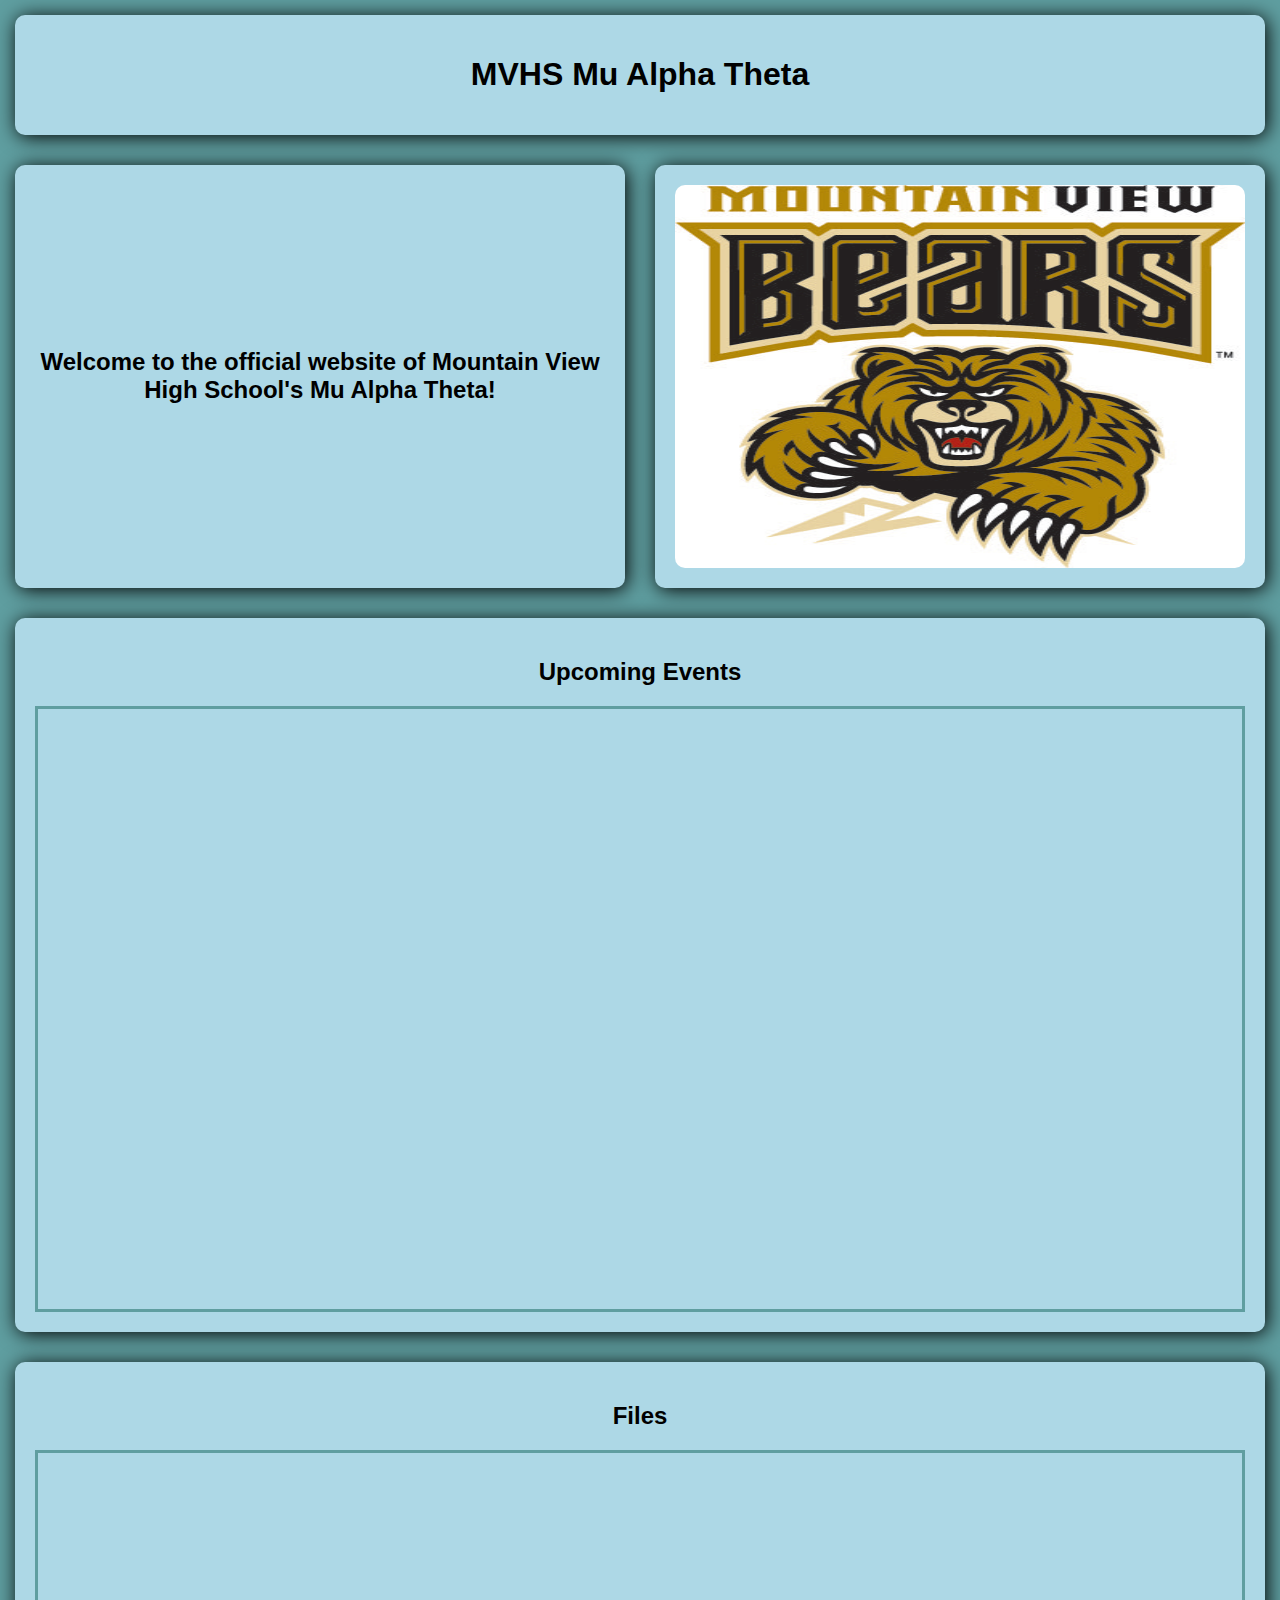
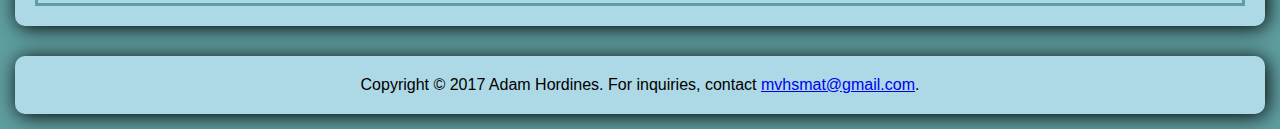
==== index.html @ aa18f99e "Initial Site Template" ====
<!DOCTYPE html>
<html lang="en">

<head>
  <meta charset="UTF-8">
  <meta name="viewport" content="width=device-width, initial-scale=1.0">
  <script type="text/javascript" src="index.js"></script>
  <link rel="stylesheet" type="text/css" href="style.css">
</head>

<body>
  <header class="panel">
    <h1>MVHS Mu Alpha Theta</h1>
  </header>
  <section class="f1 col">
    <div class="f1 row">
      <div class="f1 col panel">
        <div class="txt">
          <h2 id="message">Welcome to the official website of Mountain View High School's Mu Alpha Theta!</h2>
        </div>
      </div>
      <div class="f1 col panel">
        <img src="MVHS.jpg"></img>
      </div>
    </div>
    <div class="f1 col panel">
      <h2>Upcoming Events</h2>
      <iframe src="https://calendar.google.com/calendar/b/1/embed?showPrint=0&amp;showTz=0&amp;height=600&amp;wkst=1&amp;&amp;src=mvhsmat%40gmail.com&amp;" class="f1" style="min-height: 600px"></iframe>
    </div>
    <div class="f1 col panel">
      <h2>Files</h2>
      <iframe src="https://drive.google.com/embeddedfolderview?id=1UsePRKYCKPt8ZTwkBeN-3lfRFg0bLnSQ#list" class="f1"></iframe>
    </div>
  </section>
  <footer class="panel">
    Copyright © 2017 Adam Hordines. For inquiries, contact <a href=mailto:mvhsmat@gmail.com>mvhsmat@gmail.com</a>.
  </footer>
</body>

</html>
---- style.css ----
html {
  height: 100%;
}

body {
  background: cadetblue;
  font-family: sans-serif;
  margin: 0;
  text-align: center;
  min-height: 100%;
  display: flex;
  flex-direction: column;
  vertical-align: middle;
}

iframe {
  border: 3px solid cadetblue;
  overflow-x: hidden;
  overflow-y: auto;
}

img {
  border-radius: 10px;
}

section {
  display: flex;
  flex: 1;
  flex-wrap: wrap;
}

.panel {
  background: lightblue;
  margin: 15px;
  padding: 20px;
  box-shadow: 2px 2px 20px black;
  border-radius: 10px;
  border-style: none;
}

.col {
  flex-direction: column;
}

.row, .col {
  display: flex;
  flex-wrap: wrap;
}

.f1 {
  flex: 1;
}

.panel div.f1 {
  margin: 5px;
}

.txt {
  margin: auto 0;
}
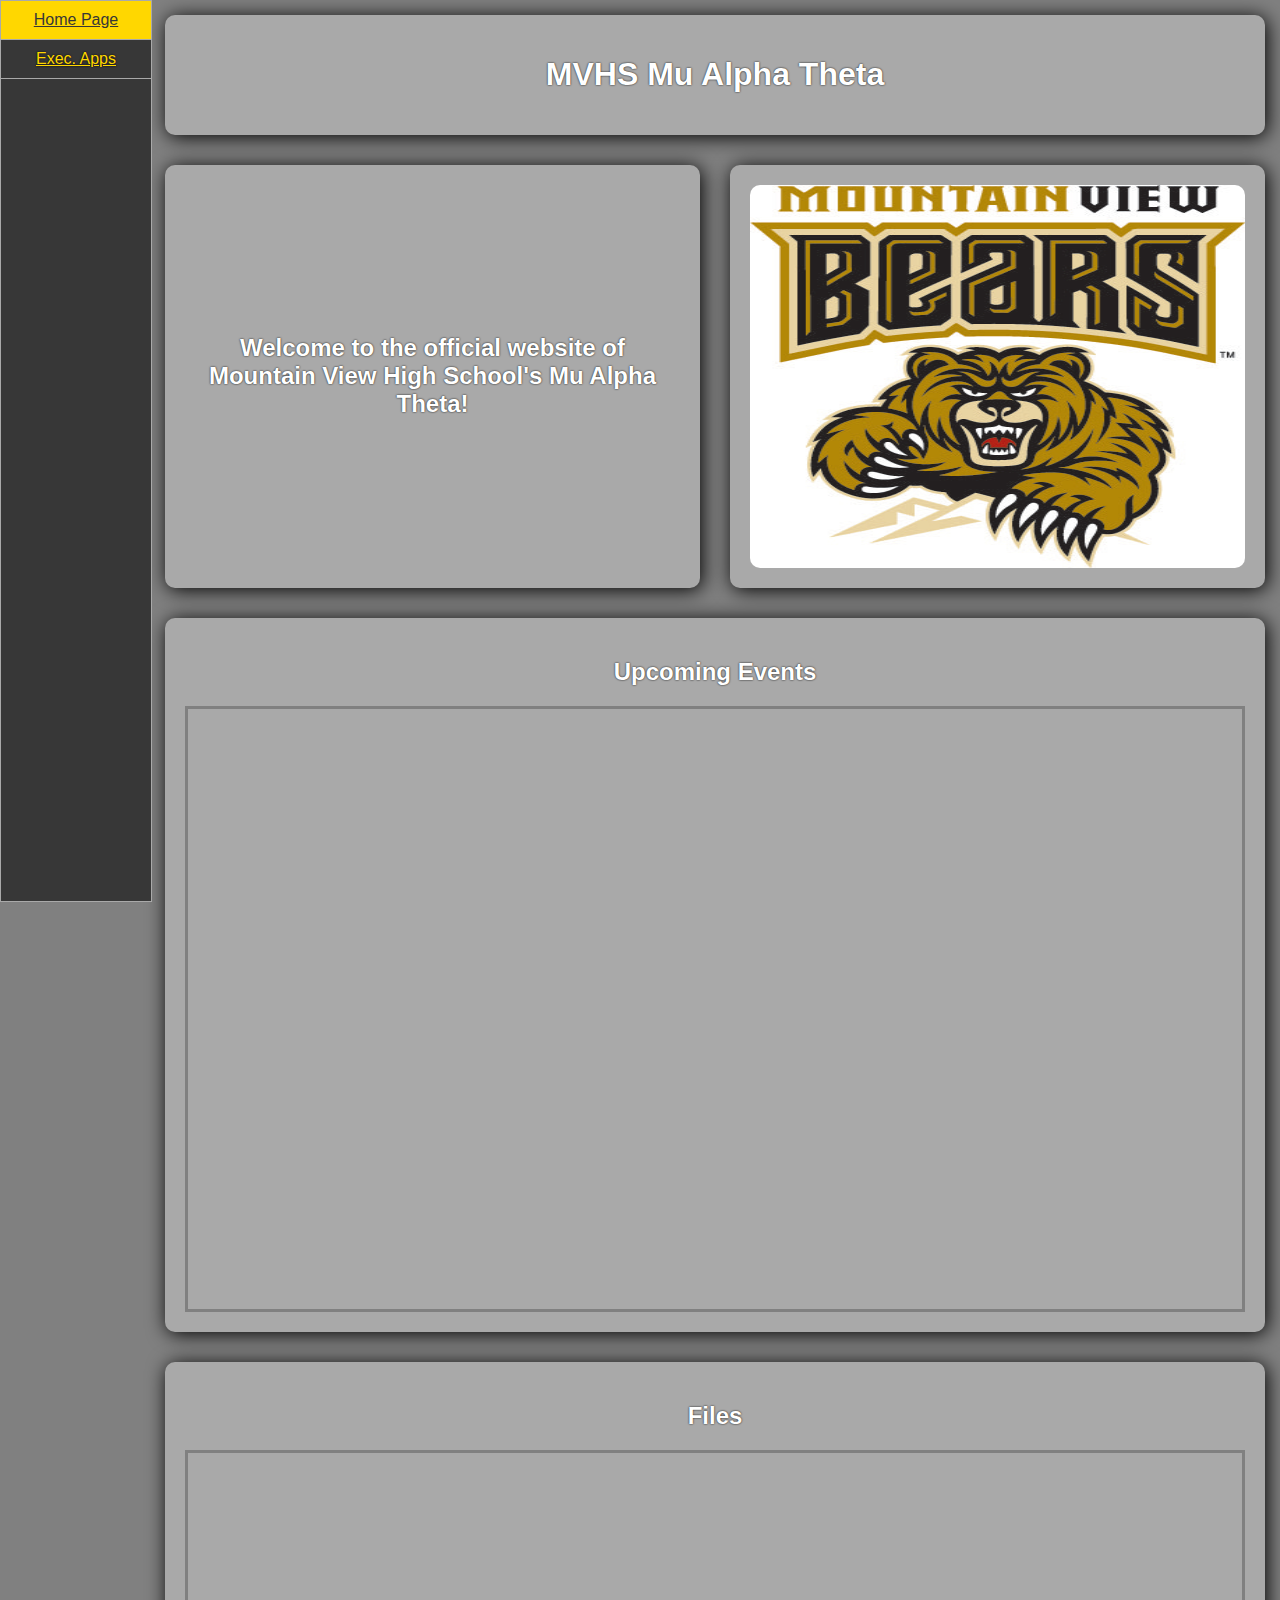
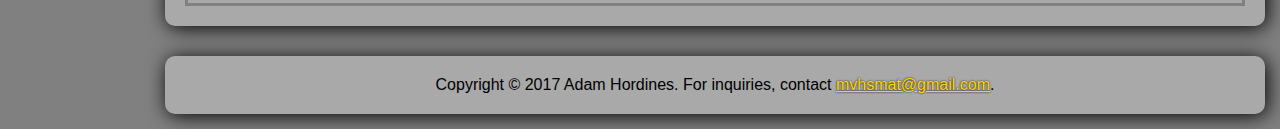
==== commit 82bd145b: "exec application, nav bar, and style change" ====
--- a/index.html
+++ b/index.html
@@ -9,32 +9,38 @@
 </head>
 
 <body>
-  <header class="panel">
-    <h1>MVHS Mu Alpha Theta</h1>
-  </header>
-  <section class="f1 col">
-    <div class="f1 row">
-      <div class="f1 col panel">
-        <div class="txt">
-          <h2 id="message">Welcome to the official website of Mountain View High School's Mu Alpha Theta!</h2>
+  <ul class="nav">
+    <li class="current"><a href="../">Home Page</a></li>
+    <li><a href="../ExecApp">Exec. Apps</a></li>
+  </ul>
+  <div class="main">
+    <header class="panel">
+      <h1>MVHS Mu Alpha Theta</h1>
+    </header>
+    <section class="f1 col">
+      <div class="f1 row">
+        <div class="f1 col panel">
+          <div class="txt">
+            <h2 id="message">Welcome to the official website of Mountain View High School's Mu Alpha Theta!</h2>
+          </div>
+        </div>
+        <div class="f1 col panel">
+          <img src="MVHS.jpg"></img>
         </div>
       </div>
       <div class="f1 col panel">
-        <img src="MVHS.jpg"></img>
+        <h2>Upcoming Events</h2>
+        <iframe src="https://calendar.google.com/calendar/b/1/embed?showPrint=0&amp;showTz=0&amp;height=600&amp;wkst=1&amp;&amp;src=mvhsmat%40gmail.com&amp;" class="f1" style="min-height: 600px"></iframe>
       </div>
-    </div>
-    <div class="f1 col panel">
-      <h2>Upcoming Events</h2>
-      <iframe src="https://calendar.google.com/calendar/b/1/embed?showPrint=0&amp;showTz=0&amp;height=600&amp;wkst=1&amp;&amp;src=mvhsmat%40gmail.com&amp;" class="f1" style="min-height: 600px"></iframe>
-    </div>
-    <div class="f1 col panel">
-      <h2>Files</h2>
-      <iframe src="https://drive.google.com/embeddedfolderview?id=1UsePRKYCKPt8ZTwkBeN-3lfRFg0bLnSQ#list" class="f1"></iframe>
-    </div>
-  </section>
-  <footer class="panel">
-    Copyright © 2017 Adam Hordines. For inquiries, contact <a href=mailto:mvhsmat@gmail.com>mvhsmat@gmail.com</a>.
-  </footer>
+      <div class="f1 col panel">
+        <h2>Files</h2>
+        <iframe src="https://drive.google.com/embeddedfolderview?id=1UsePRKYCKPt8ZTwkBeN-3lfRFg0bLnSQ#list" class="f1"></iframe>
+      </div>
+    </section>
+    <footer class="panel">
+      Copyright © 2017 Adam Hordines. For inquiries, contact <a href=mailto:mvhsmat@gmail.com>mvhsmat@gmail.com</a>.
+    </footer>
+  </div>
 </body>
 
 </html>--- a/style.css
+++ b/style.css
@@ -3,7 +3,7 @@
 }
 
 body {
-  background: cadetblue;
+  background-color: Gray;
   font-family: sans-serif;
   margin: 0;
   text-align: center;
@@ -14,7 +14,7 @@
 }
 
 iframe {
-  border: 3px solid cadetblue;
+  border: 3px solid Gray;
   overflow-x: hidden;
   overflow-y: auto;
 }
@@ -29,8 +29,22 @@
   flex-wrap: wrap;
 }
 
+h1, h2, h3 {
+  color: white;
+  text-shadow: 0 0 2px black;
+}
+
+a {
+  color: gold;
+  text-shadow: 0 0 2px black;
+}
+
+.main {
+  margin-left: 150px;
+}
+
 .panel {
-  background: lightblue;
+  background: DarkGray;
   margin: 15px;
   padding: 20px;
   box-shadow: 2px 2px 20px black;
@@ -57,4 +71,37 @@
 
 .txt {
   margin: auto 0;
+}
+
+.nav {
+  display: block;
+  margin: 0 0 auto 0;
+  width: 150px;
+  height: 100%;
+  position: fixed;
+  list-style: none;
+  padding: 0;
+  background: rgb(55, 55, 55);
+  border: 1px DarkGray solid;
+}
+
+.nav li a {
+  display: block;
+  padding: 10px;
+  border-bottom: 1px DarkGray solid;
+}
+
+.nav li.current {
+  background: gold;
+}
+
+.nav li.current a {
+  color: rgb(55, 55, 55);
+  text-shadow: none;
+}
+
+.nav li a:hover {
+  background: lightgray;
+  color: gold;
+  text-shadow: 0 0 1px black;
 }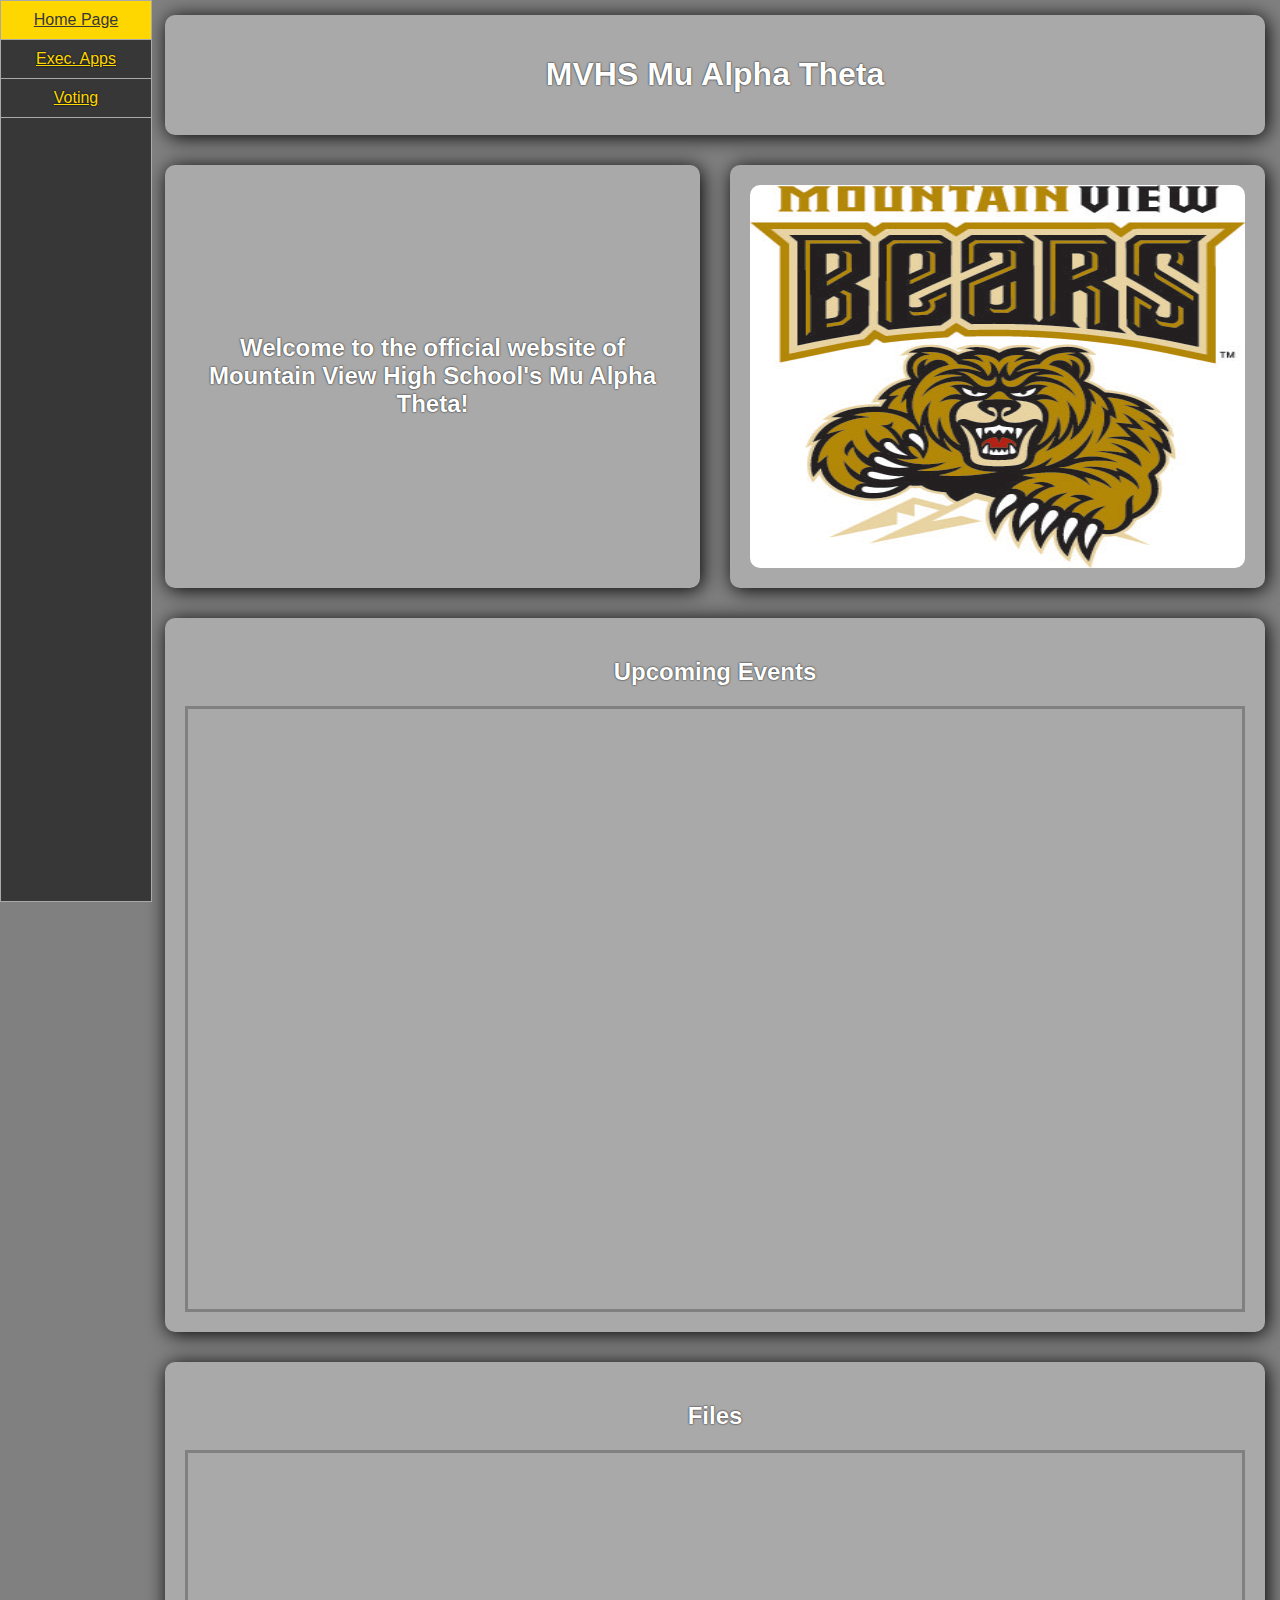
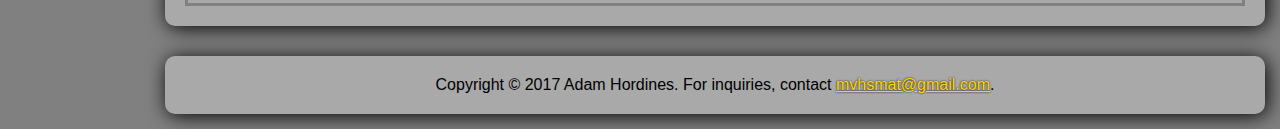
==== commit bf9da60c: "election" ====
--- a/index.html
+++ b/index.html
@@ -11,7 +11,8 @@
 <body>
   <ul class="nav">
     <li class="current"><a href="../">Home Page</a></li>
-    <li><a href="../ExecApp">Exec. Apps</a></li>
+    <li><a href="../ExecApp/">Exec. Apps</a></li>
+    <li><a href="../Voting/">Voting</a></li>
   </ul>
   <div class="main">
     <header class="panel">
--- a/style.css
+++ b/style.css
@@ -15,12 +15,16 @@
 
 iframe {
   border: 3px solid Gray;
+  max-width: 100%;
+  height: auto;
   overflow-x: hidden;
   overflow-y: auto;
 }
 
 img {
   border-radius: 10px;
+  max-width: 100%;
+  height: auto;
 }
 
 section {
@@ -32,6 +36,10 @@
 h1, h2, h3 {
   color: white;
   text-shadow: 0 0 2px black;
+}
+
+p {
+  text-align: left;
 }
 
 a {
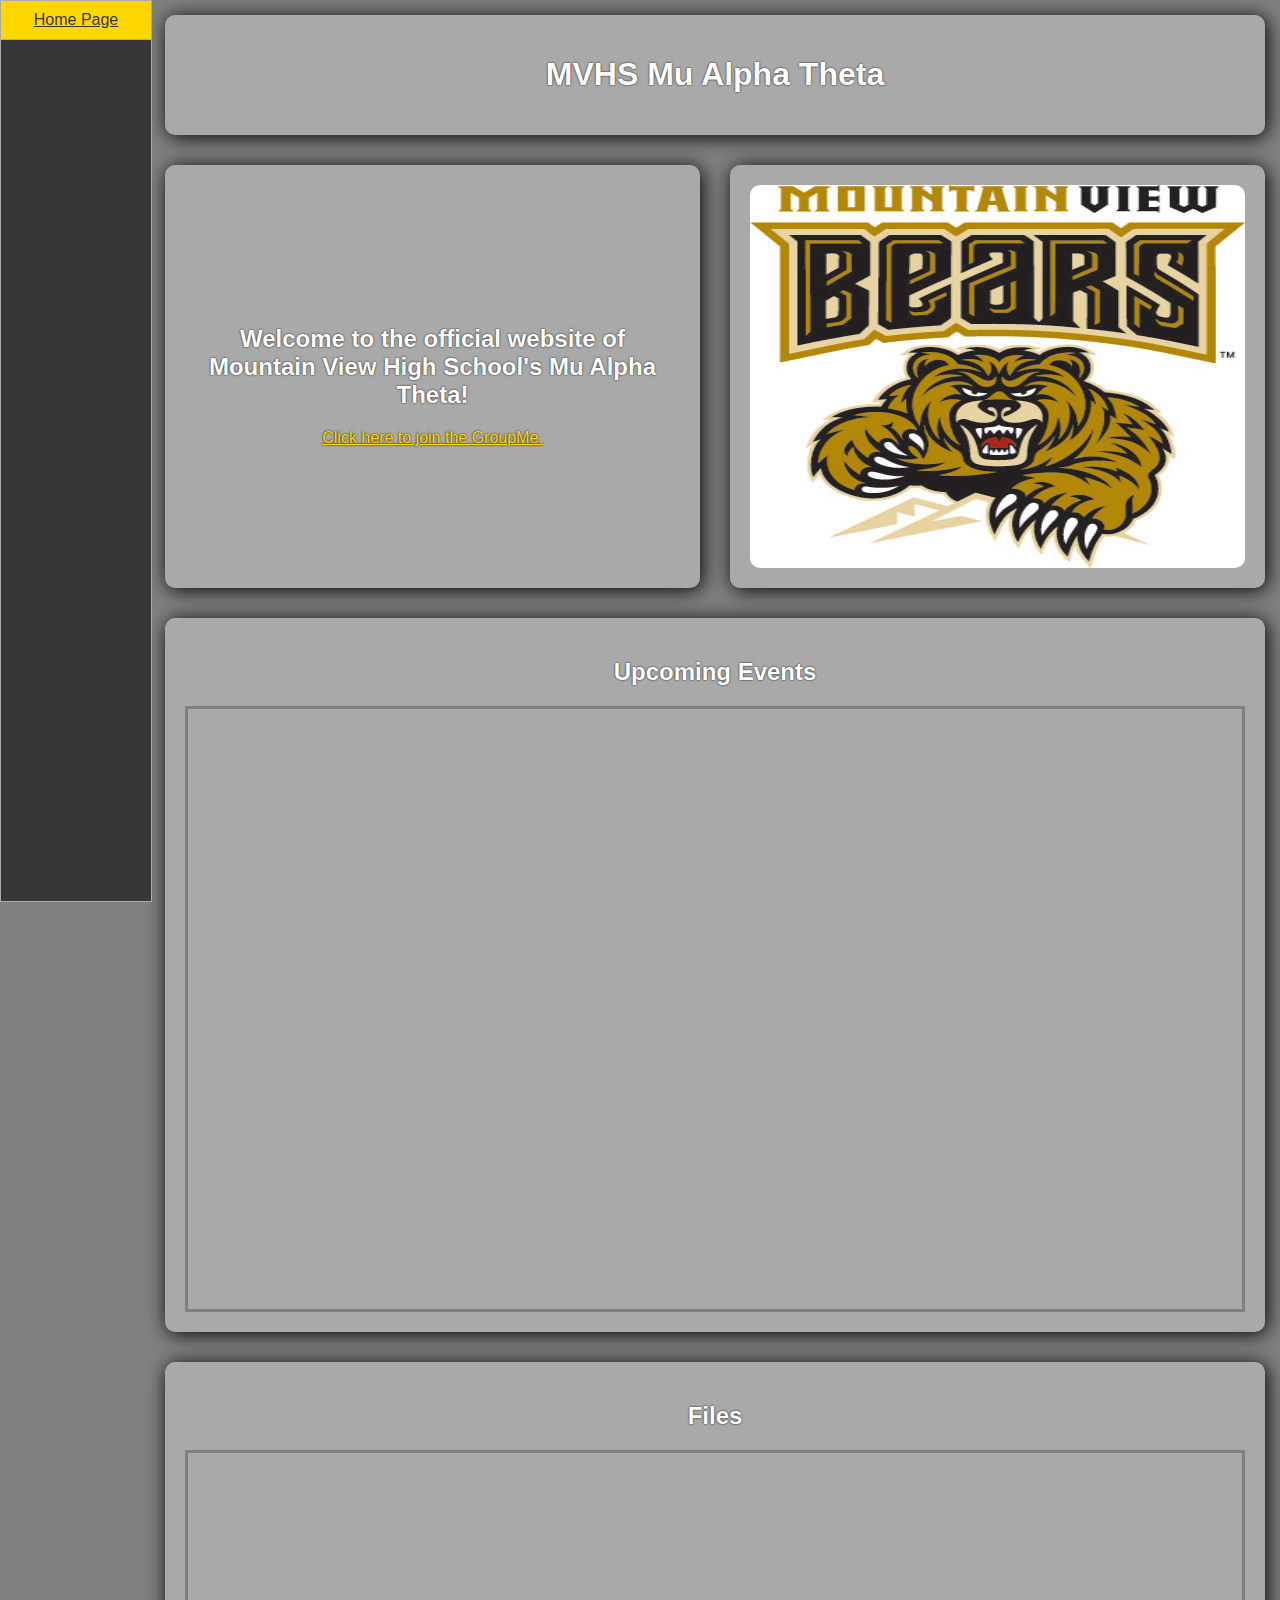
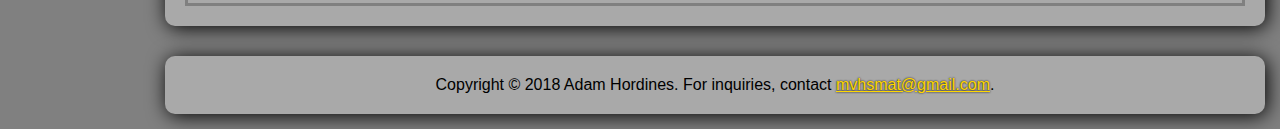
==== commit 485b33fc: "2018" ====
--- a/index.html
+++ b/index.html
@@ -11,8 +11,8 @@
 <body>
   <ul class="nav">
     <li class="current"><a href="../">Home Page</a></li>
-    <li><a href="../ExecApp/">Exec. Apps</a></li>
-    <li><a href="../Voting/">Voting</a></li>
+<!--     <li><a href="../ExecApp/">Exec. Apps</a></li>
+    <li><a href="../Voting/">Voting</a></li> -->
   </ul>
   <div class="main">
     <header class="panel">
@@ -23,6 +23,7 @@
         <div class="f1 col panel">
           <div class="txt">
             <h2 id="message">Welcome to the official website of Mountain View High School's Mu Alpha Theta!</h2>
+            <a href="https://app.groupme.com/join_group/45126884/5NxRiV">Click here to join the GroupMe.</a>
           </div>
         </div>
         <div class="f1 col panel">
@@ -39,9 +40,9 @@
       </div>
     </section>
     <footer class="panel">
-      Copyright © 2017 Adam Hordines. For inquiries, contact <a href=mailto:mvhsmat@gmail.com>mvhsmat@gmail.com</a>.
+      Copyright © 2018 Adam Hordines. For inquiries, contact <a href=mailto:mvhsmat@gmail.com>mvhsmat@gmail.com</a>.
     </footer>
   </div>
 </body>
 
-</html>+</html>
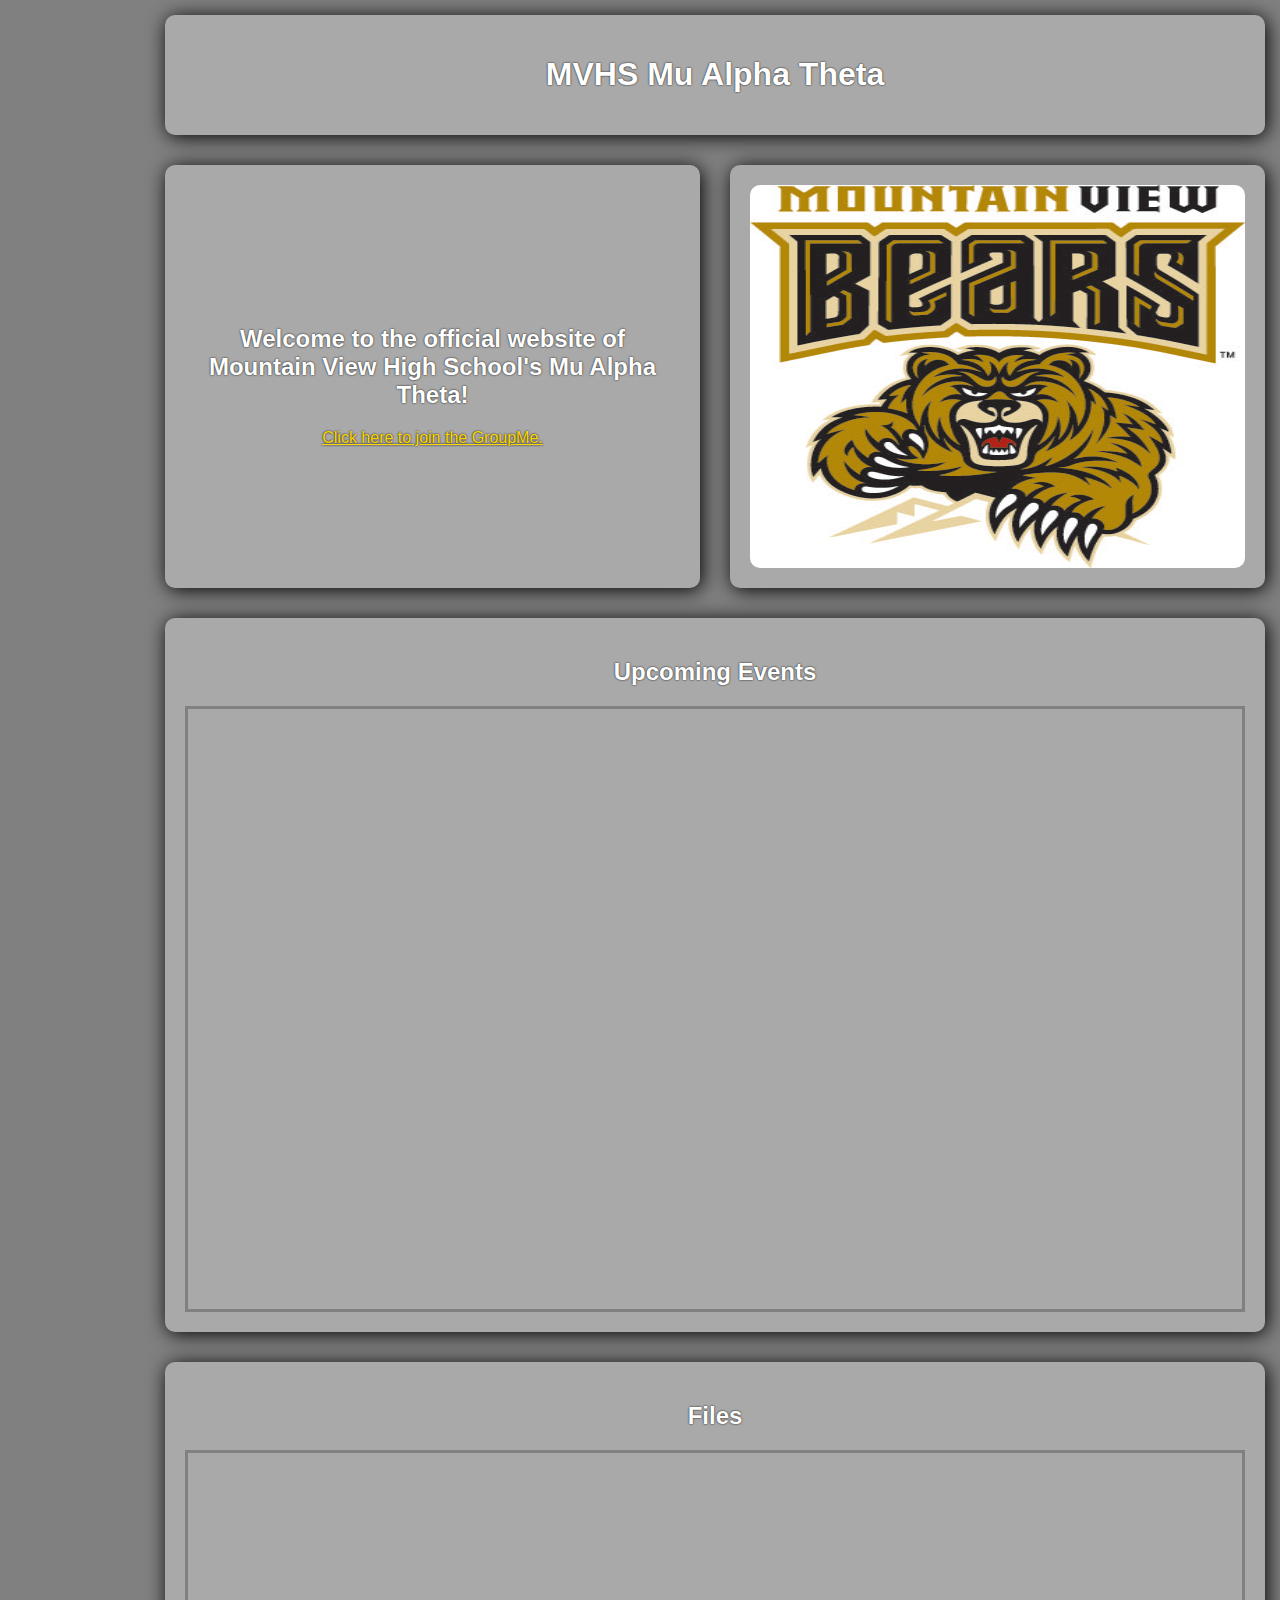
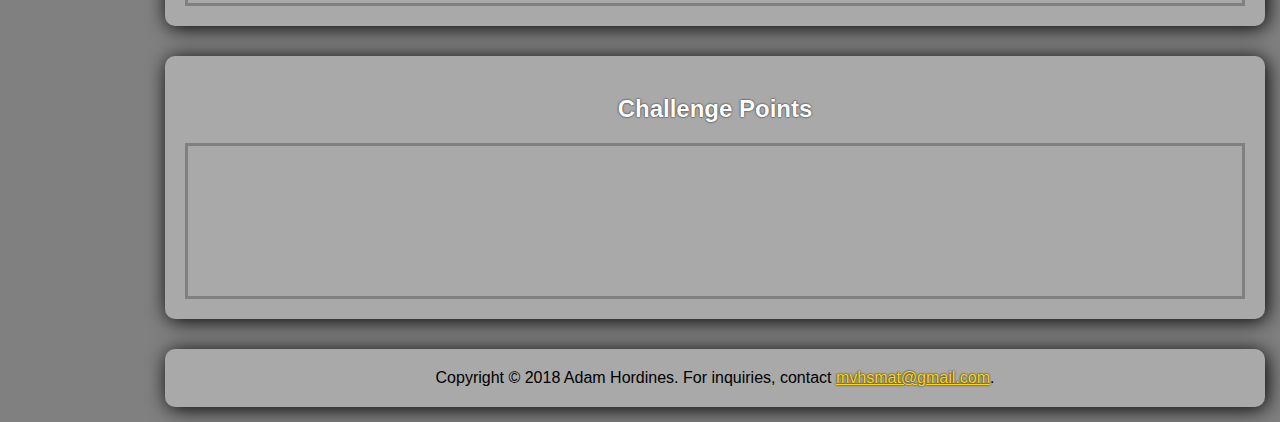
==== commit 488d0983: "hide nav, add challenge points" ====
--- a/index.html
+++ b/index.html
@@ -9,11 +9,11 @@
 </head>
 
 <body>
-  <ul class="nav">
-    <li class="current"><a href="../">Home Page</a></li>
+  <!-- <ul class="nav">
+     <li class="current"><a href="../">Home Page</a></li> -->
 <!--     <li><a href="../ExecApp/">Exec. Apps</a></li>
     <li><a href="../Voting/">Voting</a></li> -->
-  </ul>
+  <!-- </ul> -->
   <div class="main">
     <header class="panel">
       <h1>MVHS Mu Alpha Theta</h1>
@@ -38,6 +38,10 @@
         <h2>Files</h2>
         <iframe src="https://drive.google.com/embeddedfolderview?id=1UsePRKYCKPt8ZTwkBeN-3lfRFg0bLnSQ#list" class="f1"></iframe>
       </div>
+      <div class="f1 col panel">
+        <h2>Challenge Points</h2>
+        <iframe src="https://docs.google.com/spreadsheets/d/e/2PACX-1vQIzK1ITyrrdejNHO0TkmKdRXbyiCcgZGysjzKv91O3GeJPcNq-YqqX7WjT_pmNGhrWZEl3LoTvKeiR/pubhtml?gid=0&amp;single=true&amp;widget=true&amp;headers=false"></iframe>
+      </div>
     </section>
     <footer class="panel">
       Copyright © 2018 Adam Hordines. For inquiries, contact <a href=mailto:mvhsmat@gmail.com>mvhsmat@gmail.com</a>.
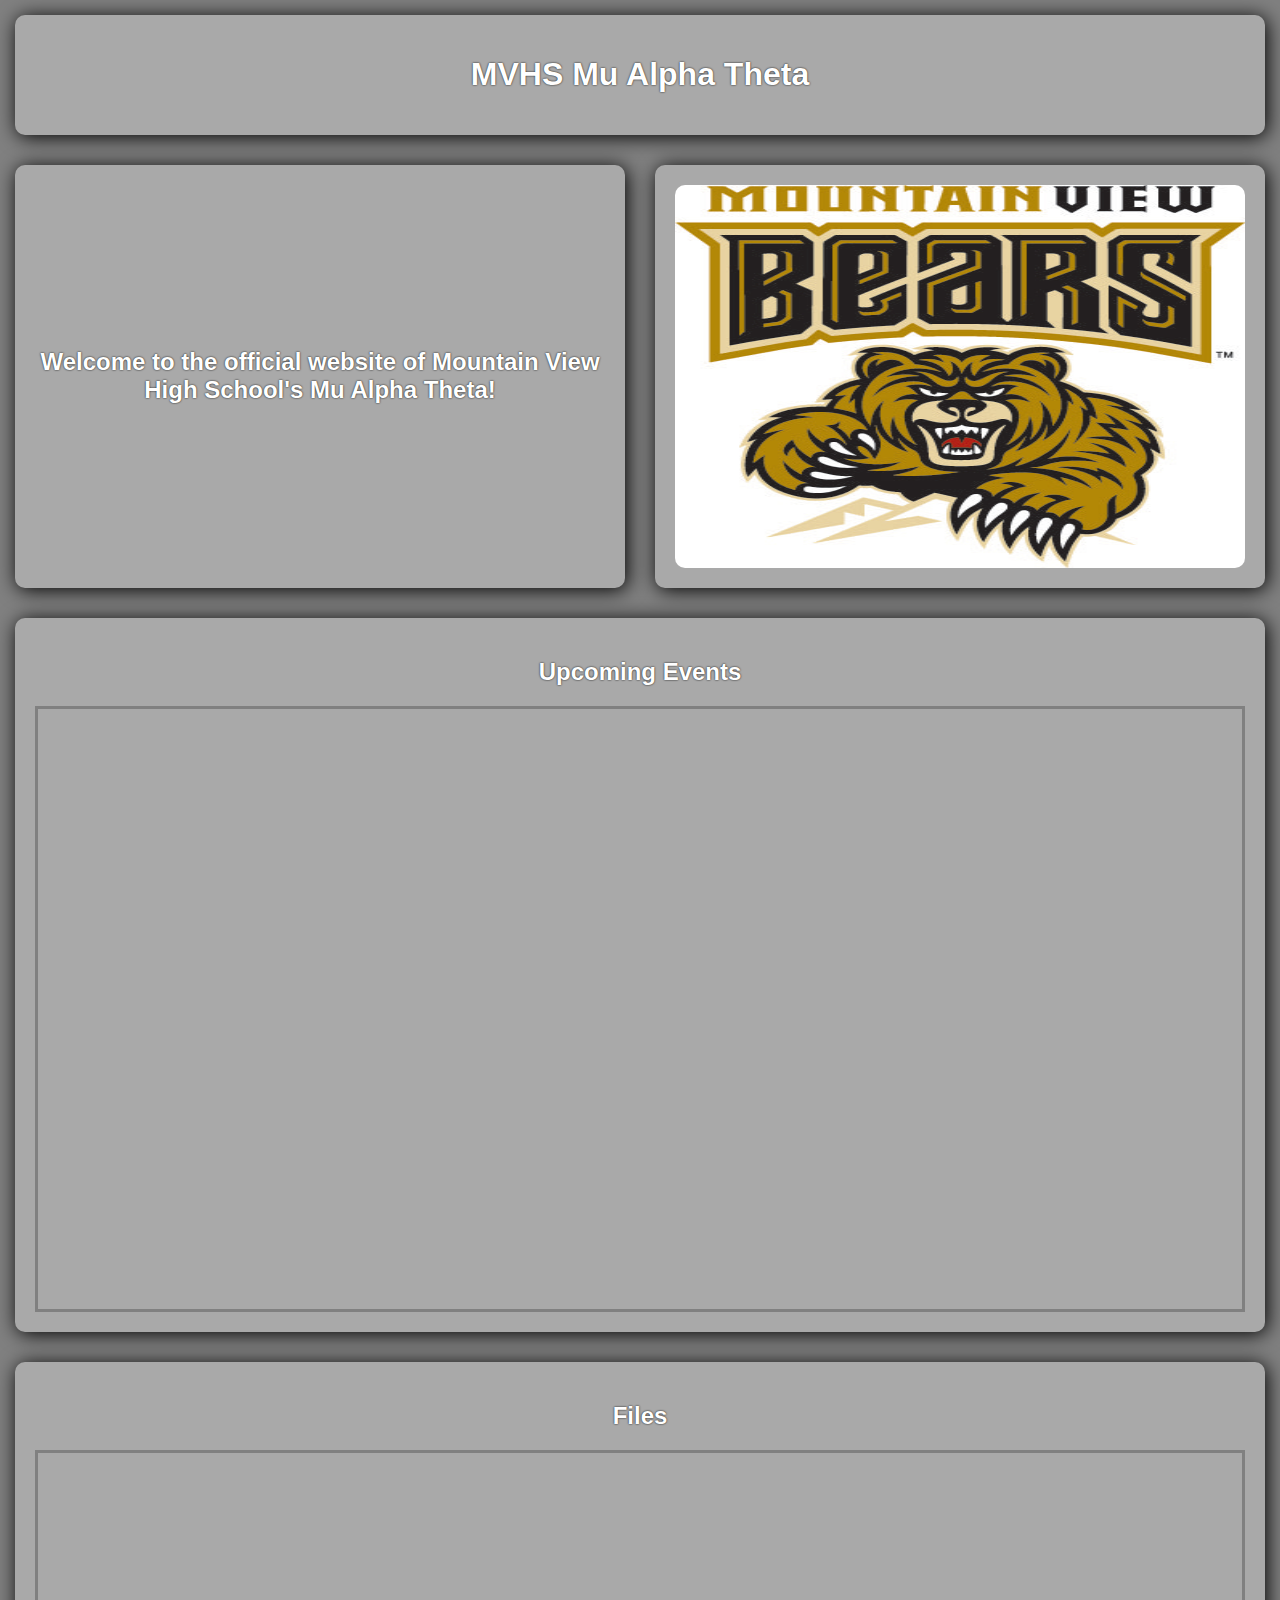
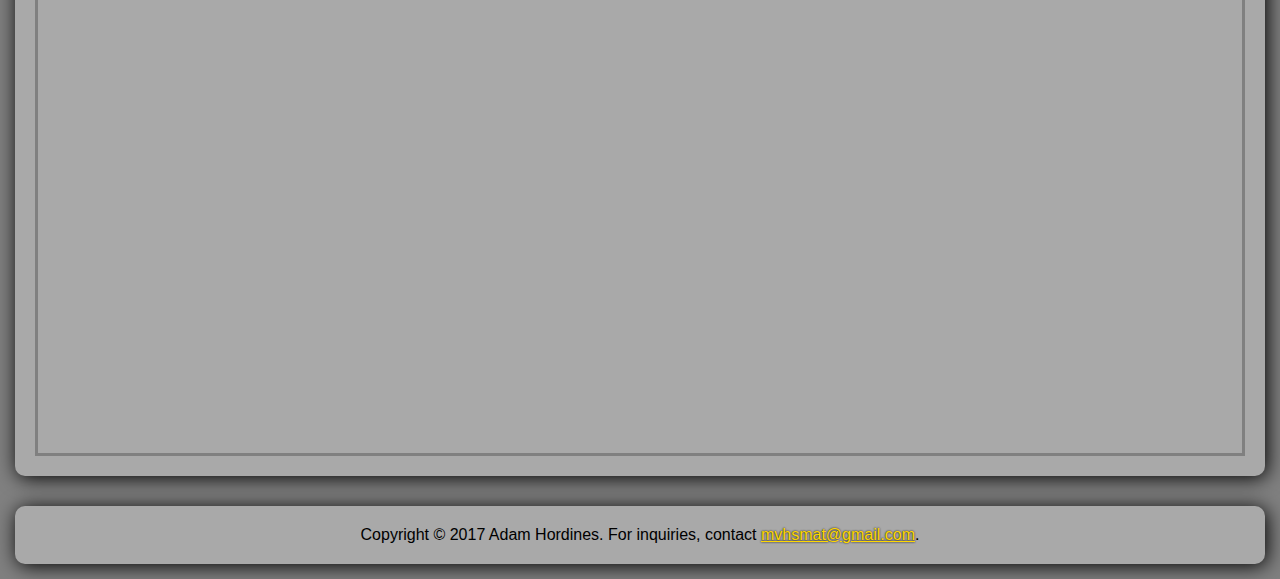
==== commit 9d337556: "updating spreadsheet" ====
--- a/index.html
+++ b/index.html
@@ -10,10 +10,10 @@
 
 <body>
   <!-- <ul class="nav">
-     <li class="current"><a href="../">Home Page</a></li> -->
-<!--     <li><a href="../ExecApp/">Exec. Apps</a></li>
-    <li><a href="../Voting/">Voting</a></li> -->
-  <!-- </ul> -->
+    <li class="current"><a href="../">Home Page</a></li>
+    <li><a href="../ExecApp/">Exec. Apps</a></li>
+    <li><a href="../Voting/">Voting</a></li>
+  </ul> -->
   <div class="main">
     <header class="panel">
       <h1>MVHS Mu Alpha Theta</h1>
@@ -23,7 +23,6 @@
         <div class="f1 col panel">
           <div class="txt">
             <h2 id="message">Welcome to the official website of Mountain View High School's Mu Alpha Theta!</h2>
-            <a href="https://app.groupme.com/join_group/45126884/5NxRiV">Click here to join the GroupMe.</a>
           </div>
         </div>
         <div class="f1 col panel">
@@ -36,17 +35,14 @@
       </div>
       <div class="f1 col panel">
         <h2>Files</h2>
-        <iframe src="https://drive.google.com/embeddedfolderview?id=1UsePRKYCKPt8ZTwkBeN-3lfRFg0bLnSQ#list" class="f1"></iframe>
-      </div>
-      <div class="f1 col panel">
-        <h2>Challenge Points</h2>
-        <iframe src="https://docs.google.com/spreadsheets/d/e/2PACX-1vQIzK1ITyrrdejNHO0TkmKdRXbyiCcgZGysjzKv91O3GeJPcNq-YqqX7WjT_pmNGhrWZEl3LoTvKeiR/pubhtml?gid=0&amp;single=true&amp;widget=true&amp;headers=false"></iframe>
+        <iframe src="https://docs.google.com/spreadsheets/d/e/2PACX-1vQIzK1ITyrrdejNHO0TkmKdRXbyiCcgZGysjzKv91O3GeJPcNq-YqqX7WjT_pmNGhrWZEl3LoTvKeiR/pubhtml?widget=true&amp;headers=false" class="f1"></iframe>
+        <!-- <iframe src="https://drive.google.com/embeddedfolderview?id=1UsePRKYCKPt8ZTwkBeN-3lfRFg0bLnSQ#list" class="f1"></iframe> -->
       </div>
     </section>
     <footer class="panel">
-      Copyright © 2018 Adam Hordines. For inquiries, contact <a href=mailto:mvhsmat@gmail.com>mvhsmat@gmail.com</a>.
+      Copyright © 2017 Adam Hordines. For inquiries, contact <a href=mailto:mvhsmat@gmail.com>mvhsmat@gmail.com</a>.
     </footer>
   </div>
 </body>
 
-</html>
+</html>--- a/style.css
+++ b/style.css
@@ -16,6 +16,7 @@
 iframe {
   border: 3px solid Gray;
   max-width: 100%;
+  min-height: 600px;
   height: auto;
   overflow-x: hidden;
   overflow-y: auto;
@@ -48,7 +49,7 @@
 }
 
 .main {
-  margin-left: 150px;
+/*   margin-left: 150px; */
 }
 
 .panel {
@@ -112,4 +113,4 @@
   background: lightgray;
   color: gold;
   text-shadow: 0 0 1px black;
-}+}
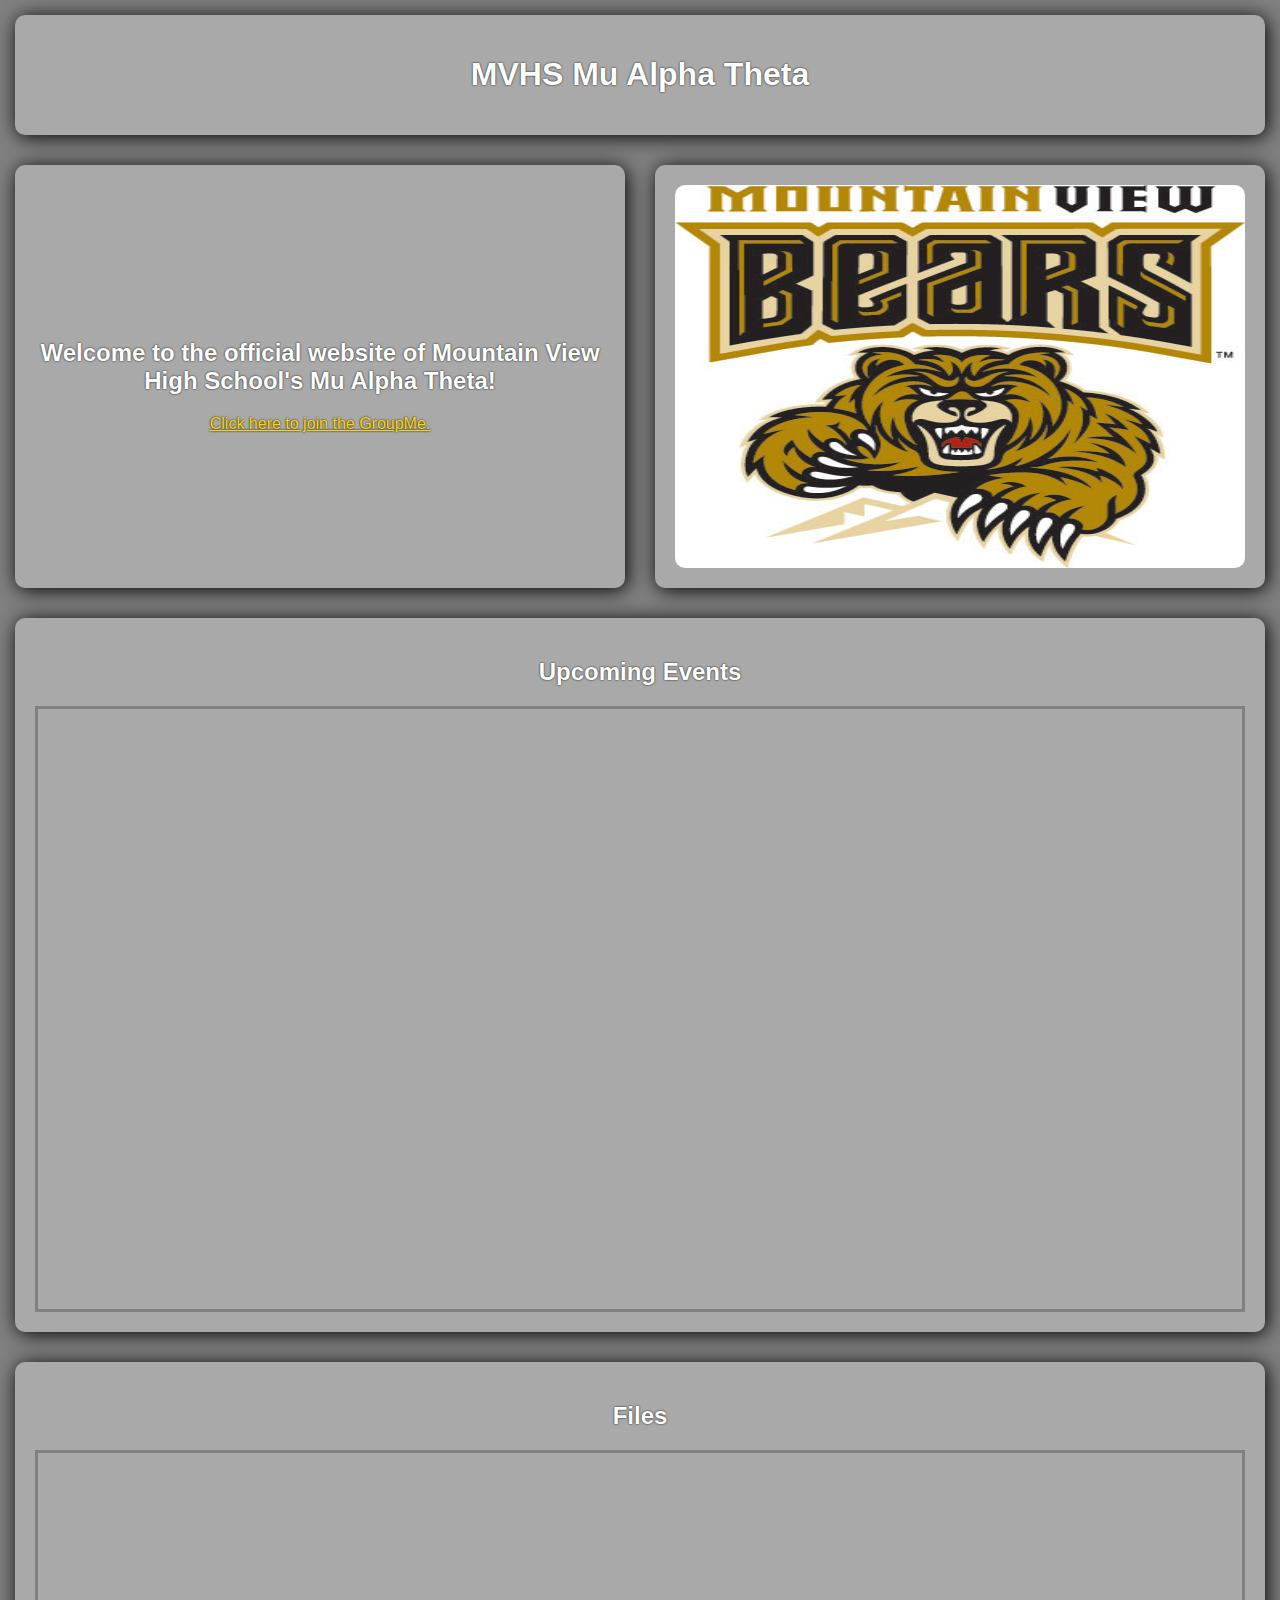
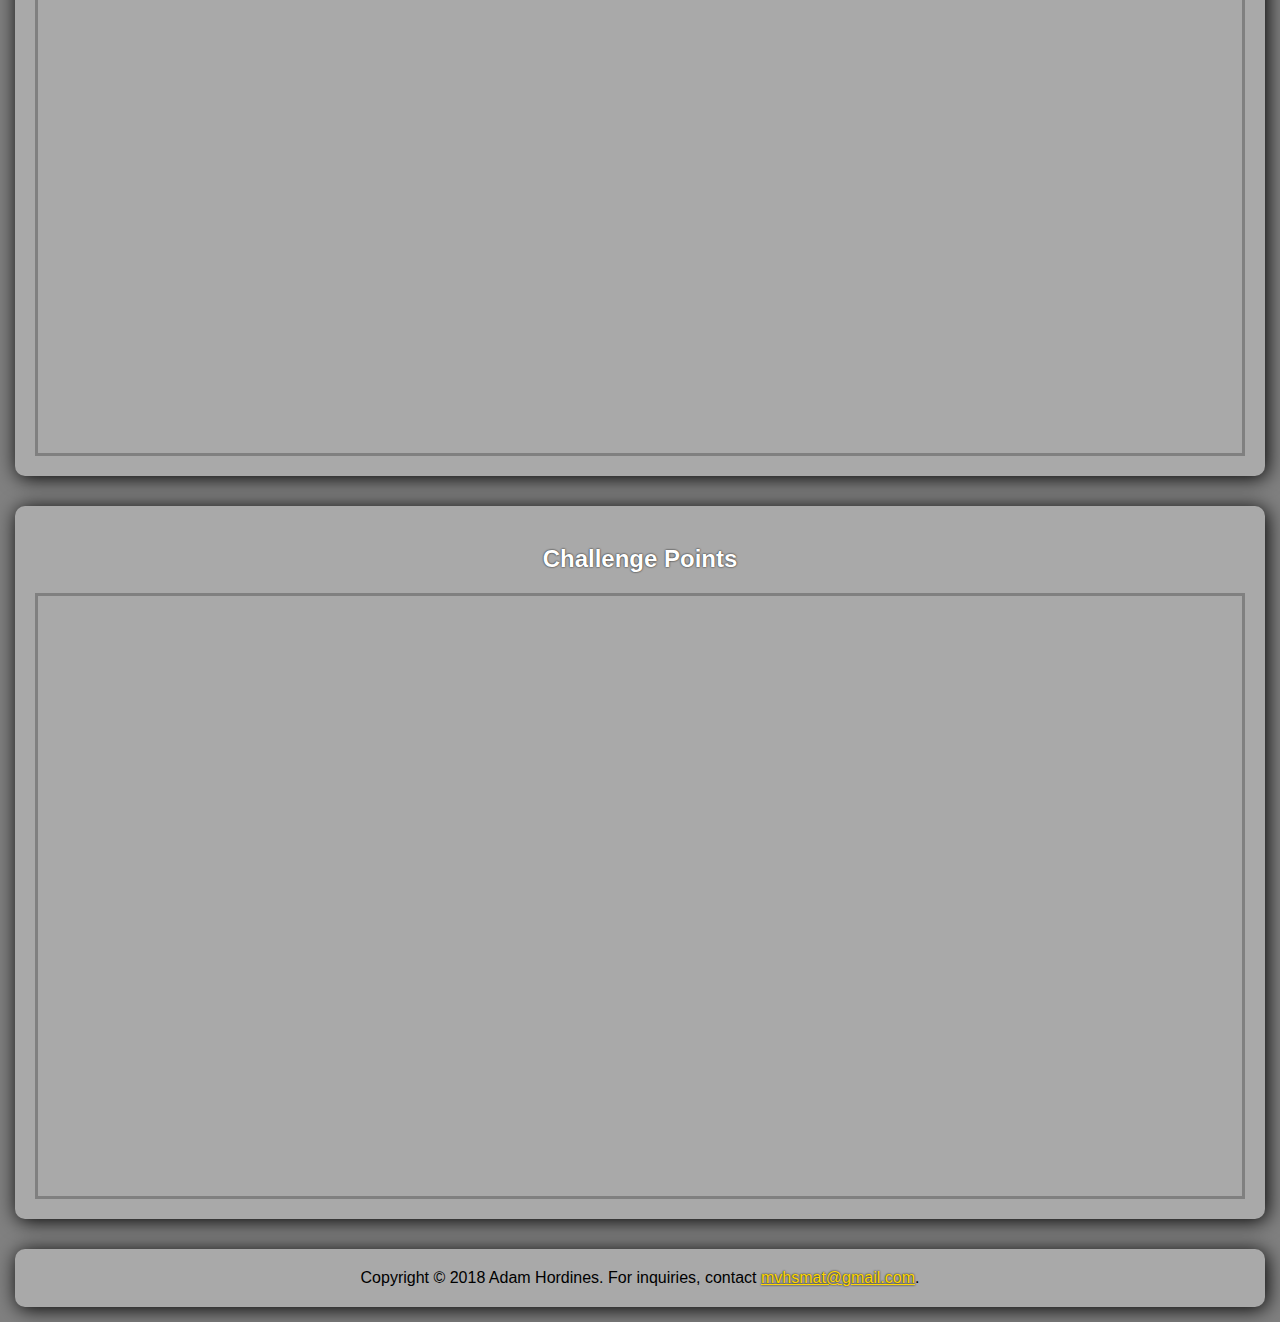
==== commit 3b175675: "Merge branch 'master' of https://github.com/mvhsmat/mvhsmat.github.io" ====
--- a/index.html
+++ b/index.html
@@ -10,10 +10,10 @@
 
 <body>
   <!-- <ul class="nav">
-    <li class="current"><a href="../">Home Page</a></li>
-    <li><a href="../ExecApp/">Exec. Apps</a></li>
-    <li><a href="../Voting/">Voting</a></li>
-  </ul> -->
+     <li class="current"><a href="../">Home Page</a></li> -->
+  <!--     <li><a href="../ExecApp/">Exec. Apps</a></li>
+    <li><a href="../Voting/">Voting</a></li> -->
+  <!-- </ul> -->
   <div class="main">
     <header class="panel">
       <h1>MVHS Mu Alpha Theta</h1>
@@ -23,6 +23,7 @@
         <div class="f1 col panel">
           <div class="txt">
             <h2 id="message">Welcome to the official website of Mountain View High School's Mu Alpha Theta!</h2>
+            <a href="https://app.groupme.com/join_group/45126884/5NxRiV">Click here to join the GroupMe.</a>
           </div>
         </div>
         <div class="f1 col panel">
@@ -35,12 +36,15 @@
       </div>
       <div class="f1 col panel">
         <h2>Files</h2>
-        <iframe src="https://docs.google.com/spreadsheets/d/e/2PACX-1vQIzK1ITyrrdejNHO0TkmKdRXbyiCcgZGysjzKv91O3GeJPcNq-YqqX7WjT_pmNGhrWZEl3LoTvKeiR/pubhtml?widget=true&amp;headers=false" class="f1"></iframe>
-        <!-- <iframe src="https://drive.google.com/embeddedfolderview?id=1UsePRKYCKPt8ZTwkBeN-3lfRFg0bLnSQ#list" class="f1"></iframe> -->
+        <iframe src="https://drive.google.com/embeddedfolderview?id=1UsePRKYCKPt8ZTwkBeN-3lfRFg0bLnSQ#list" class="f1"></iframe>
+      </div>
+      <div class="f1 col panel">
+        <h2>Challenge Points</h2>
+        <iframe src="https://docs.google.com/spreadsheets/d/e/2PACX-1vQIzK1ITyrrdejNHO0TkmKdRXbyiCcgZGysjzKv91O3GeJPcNq-YqqX7WjT_pmNGhrWZEl3LoTvKeiR/pubhtml?widget=true&amp;headers=false"></iframe>
       </div>
     </section>
     <footer class="panel">
-      Copyright © 2017 Adam Hordines. For inquiries, contact <a href=mailto:mvhsmat@gmail.com>mvhsmat@gmail.com</a>.
+      Copyright © 2018 Adam Hordines. For inquiries, contact <a href=mailto:mvhsmat@gmail.com>mvhsmat@gmail.com</a>.
     </footer>
   </div>
 </body>
